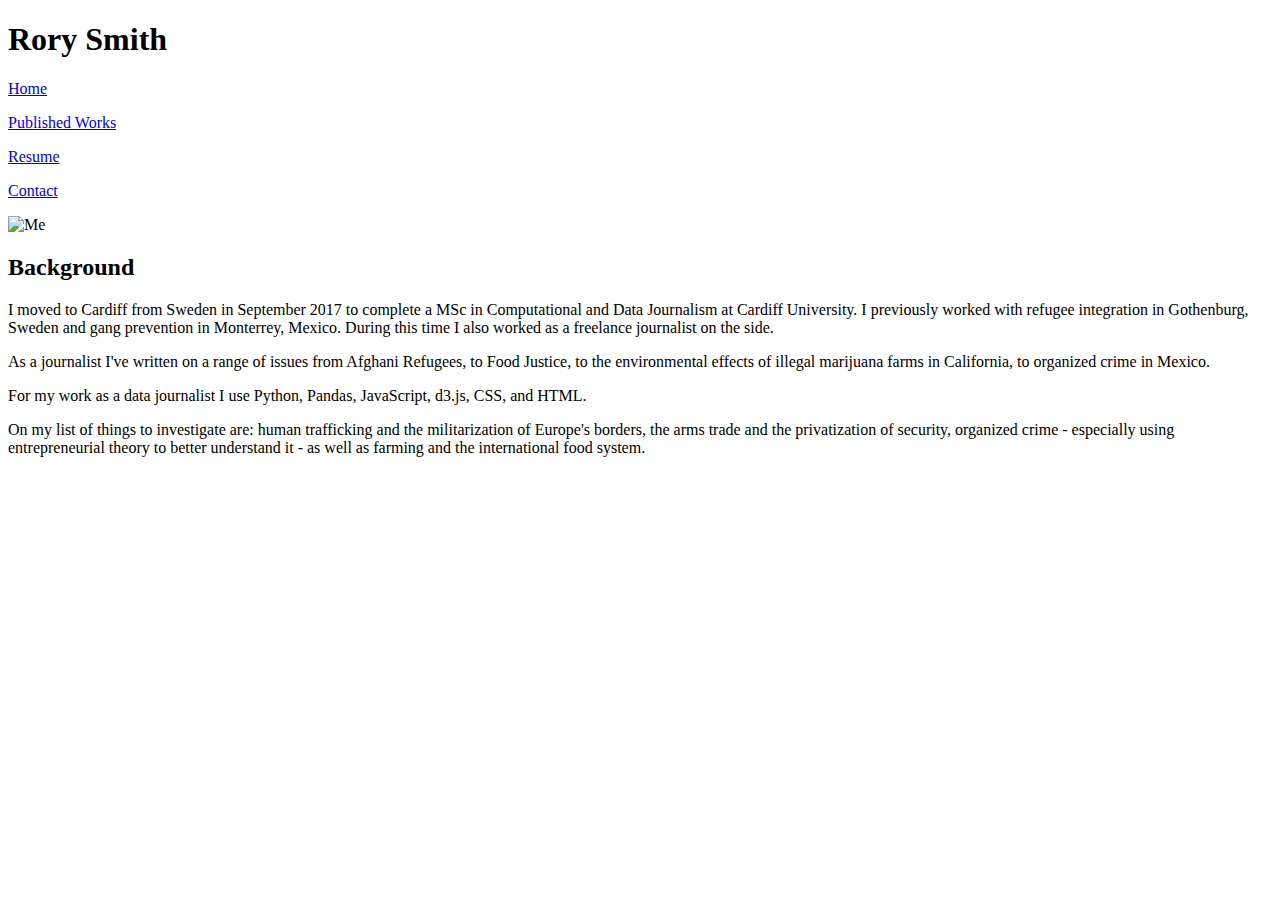
==== index.html @ b9a2f966 "Update 14/3/2018" ====
<!DOCTYPE html>
<html>
  <head>
    <meta charset="utf-8">
    <meta name='viewport' content='width=device-width, initial-scale=1.0, maximum-scale=1.0' />
    <title>Rory Smith</title>
    <link rel='stylesheet' href='index.css' />
    <link href="https://fonts.googleapis.com/css?family=Old+Standard+TT" rel="stylesheet">
    <link href="https://fonts.googleapis.com/css?family=Crimson+Text" rel="stylesheet">
    <link href="https://fonts.googleapis.com/css?family=Sanchez" rel="stylesheet">
  </head>
  <body>
    <header>
      <h1>Rory Smith</h1>
      <div id="header">
        <p><a href="index.html">Home</a></p>
        <p><a href="works.html">Published Works</a></p>
        <p><a href="resume.html">Resume</a></p>
        <p><a href="contact.html">Contact</a></p>
      </div>
    </header>


    <div id="bigContainer">
      <img src="rory0089.jpg" alt="Me">
      <div class="container">
        <div id="info">
          <h2>Background</h2>
          <p>I moved to Cardiff from Sweden in September 2017 to complete a MSc in Computational and Data Journalism
          at Cardiff University. I previously worked with refugee integration in Gothenburg, Sweden and gang prevention in Monterrey, Mexico. During this time I also worked as a freelance
          journalist on the side.</p>
          <p>As a journalist I've written on a range of issues from Afghani Refugees, to Food Justice,
          to the environmental effects of illegal marijuana farms in California, to organized crime in Mexico.</p>
          <p>For my work as a data journalist I use Python, Pandas, JavaScript, d3.js, CSS, and HTML.</p>
          <p>On my list of things to investigate are: human trafficking and the militarization of Europe's borders, the arms trade and the privatization of security,
          organized crime - especially using entrepreneurial theory to better understand it - as well as farming and the international food system.</p>
        </div>
      </div>
    </div>

  </body>
</html>
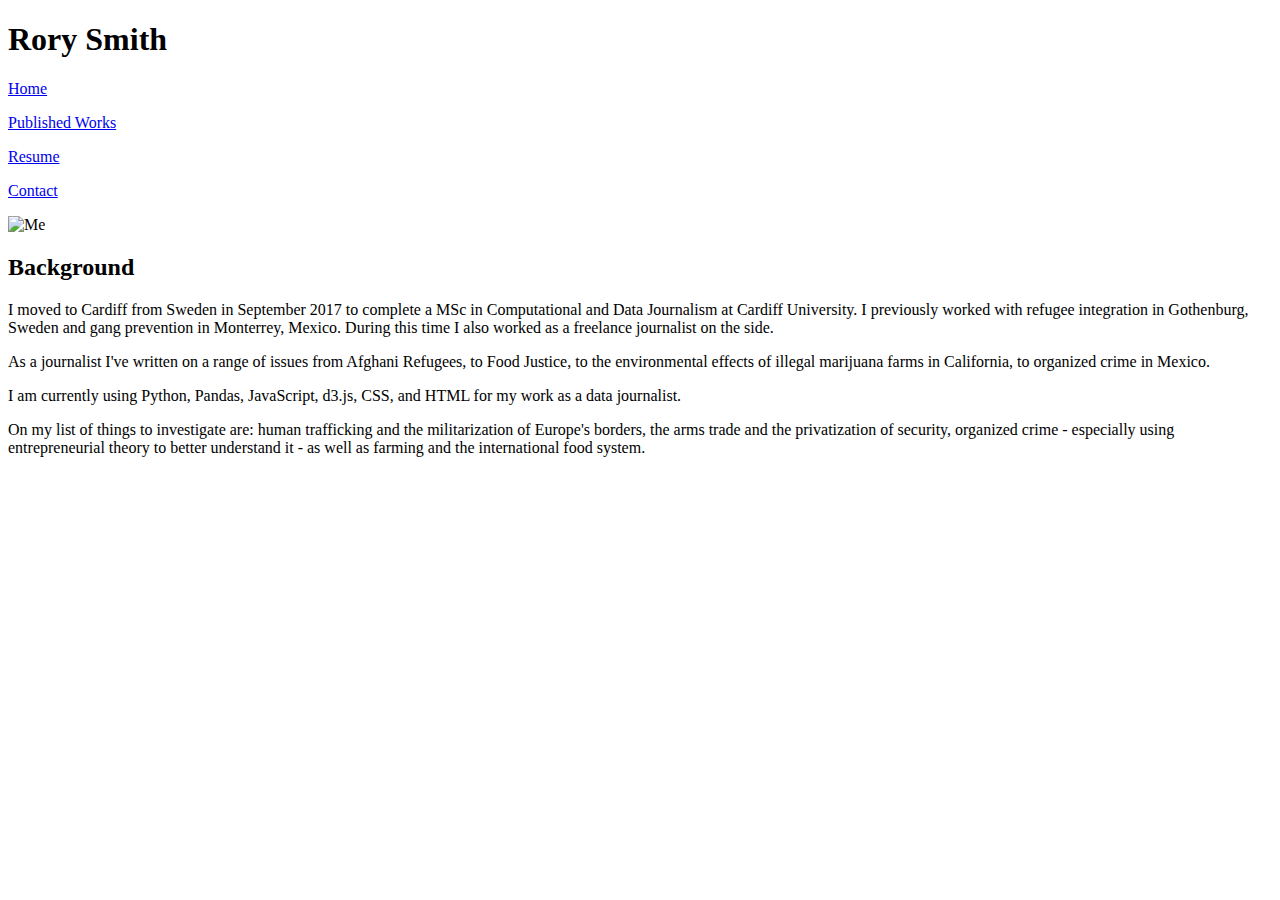
==== commit 428a5aae: "Update 15/3/2018" ====
--- a/index.html
+++ b/index.html
@@ -31,7 +31,7 @@
           journalist on the side.</p>
           <p>As a journalist I've written on a range of issues from Afghani Refugees, to Food Justice,
           to the environmental effects of illegal marijuana farms in California, to organized crime in Mexico.</p>
-          <p>For my work as a data journalist I use Python, Pandas, JavaScript, d3.js, CSS, and HTML.</p>
+          <p>I am currently using Python, Pandas, JavaScript, d3.js, CSS, and HTML for my work as a data journalist.</p>
           <p>On my list of things to investigate are: human trafficking and the militarization of Europe's borders, the arms trade and the privatization of security,
           organized crime - especially using entrepreneurial theory to better understand it - as well as farming and the international food system.</p>
         </div>
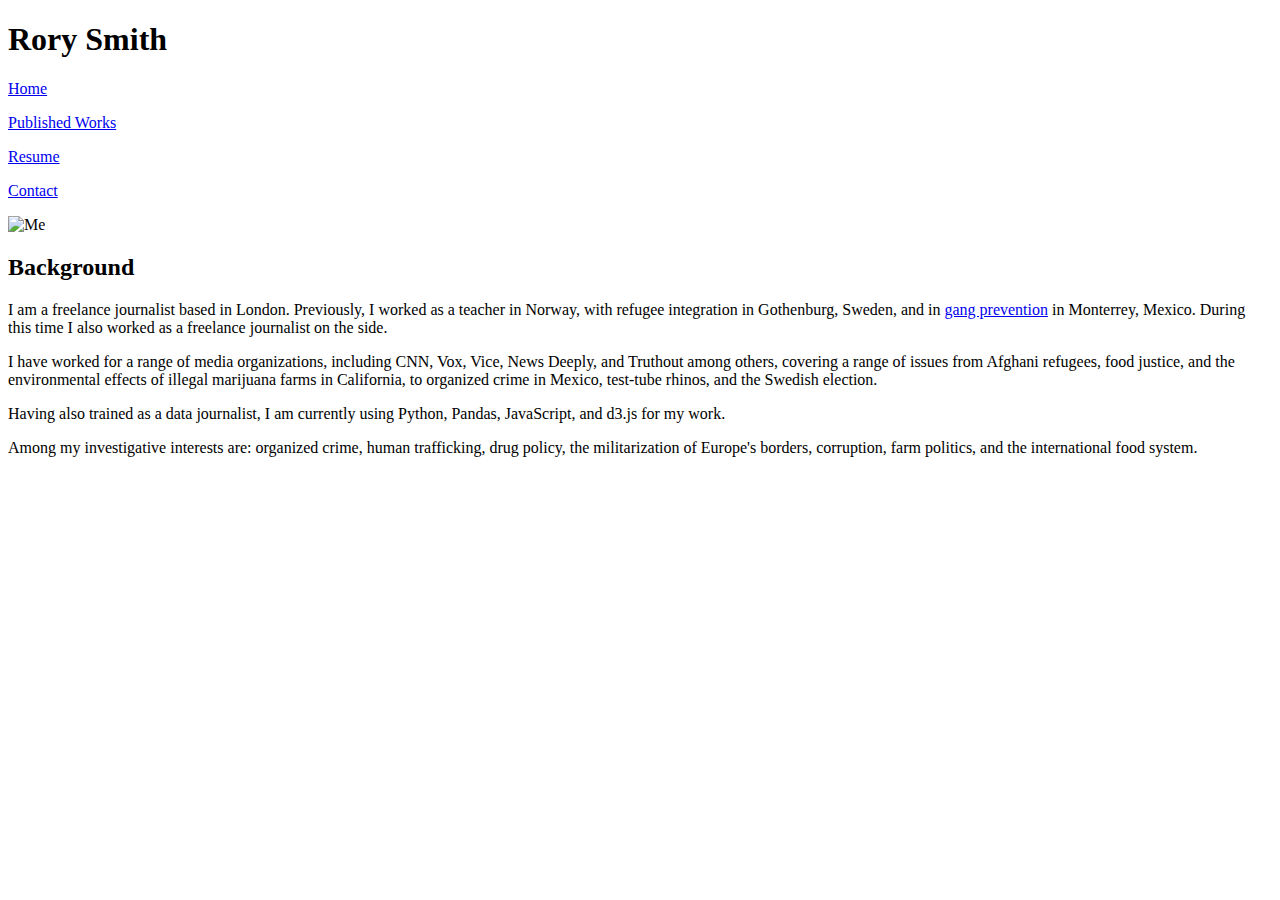
==== commit 96915ca4: "added" ====
--- a/index.html
+++ b/index.html
@@ -26,14 +26,13 @@
       <div class="container">
         <div id="info">
           <h2>Background</h2>
-          <p>I moved to Cardiff from Sweden in September 2017 to complete a MSc in Computational and Data Journalism
-          at Cardiff University. I previously worked with refugee integration in Gothenburg, Sweden and gang prevention in Monterrey, Mexico. During this time I also worked as a freelance
+          <p>I am a freelance journalist based in London. Previously, I worked as a teacher in Norway, with refugee integration in Gothenburg, Sweden, and in <a href="http://escalandofronteras.org/es/home-es/" target="_blank">gang prevention</a> in Monterrey, Mexico. During this time I also worked as a freelance
           journalist on the side.</p>
-          <p>As a journalist I've written on a range of issues from Afghani Refugees, to Food Justice,
-          to the environmental effects of illegal marijuana farms in California, to organized crime in Mexico.</p>
-          <p>I am currently using Python, Pandas, JavaScript, d3.js, CSS, and HTML for my work as a data journalist.</p>
-          <p>On my list of things to investigate are: human trafficking and the militarization of Europe's borders, the arms trade and the privatization of security,
-          organized crime - especially using entrepreneurial theory to better understand it - as well as farming and the international food system.</p>
+          <p>I have worked for a range of media organizations, including CNN, Vox, Vice, News Deeply, and Truthout among others, covering a range of issues from Afghani refugees, food justice,
+          and the environmental effects of illegal marijuana farms in California, to organized crime in Mexico, test-tube rhinos, and the Swedish election.</p>
+          <p>Having also trained as a data journalist, I am currently using Python, Pandas, JavaScript, and d3.js for my work.</p>
+          <p>Among my investigative interests are: organized crime, human trafficking, drug policy, the militarization of Europe's borders, corruption,
+          farm politics, and the international food system.</p>
         </div>
       </div>
     </div>
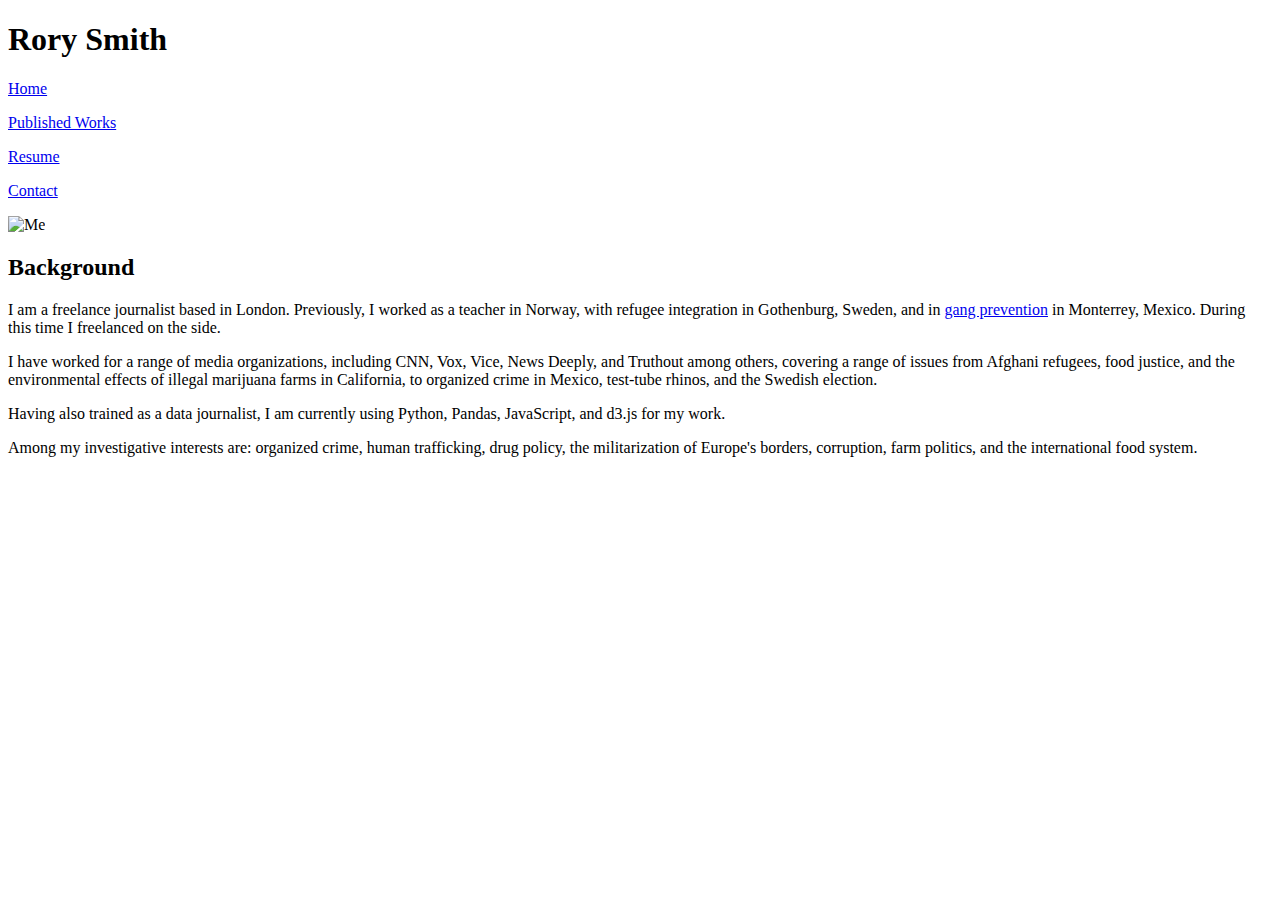
==== commit a4ab93d8: "freelanced" ====
--- a/index.html
+++ b/index.html
@@ -26,8 +26,7 @@
       <div class="container">
         <div id="info">
           <h2>Background</h2>
-          <p>I am a freelance journalist based in London. Previously, I worked as a teacher in Norway, with refugee integration in Gothenburg, Sweden, and in <a href="http://escalandofronteras.org/es/home-es/" target="_blank">gang prevention</a> in Monterrey, Mexico. During this time I also worked as a freelance
-          journalist on the side.</p>
+          <p>I am a freelance journalist based in London. Previously, I worked as a teacher in Norway, with refugee integration in Gothenburg, Sweden, and in <a href="http://escalandofronteras.org/es/home-es/" target="_blank">gang prevention</a> in Monterrey, Mexico. During this time I freelanced on the side.</p>
           <p>I have worked for a range of media organizations, including CNN, Vox, Vice, News Deeply, and Truthout among others, covering a range of issues from Afghani refugees, food justice,
           and the environmental effects of illegal marijuana farms in California, to organized crime in Mexico, test-tube rhinos, and the Swedish election.</p>
           <p>Having also trained as a data journalist, I am currently using Python, Pandas, JavaScript, and d3.js for my work.</p>
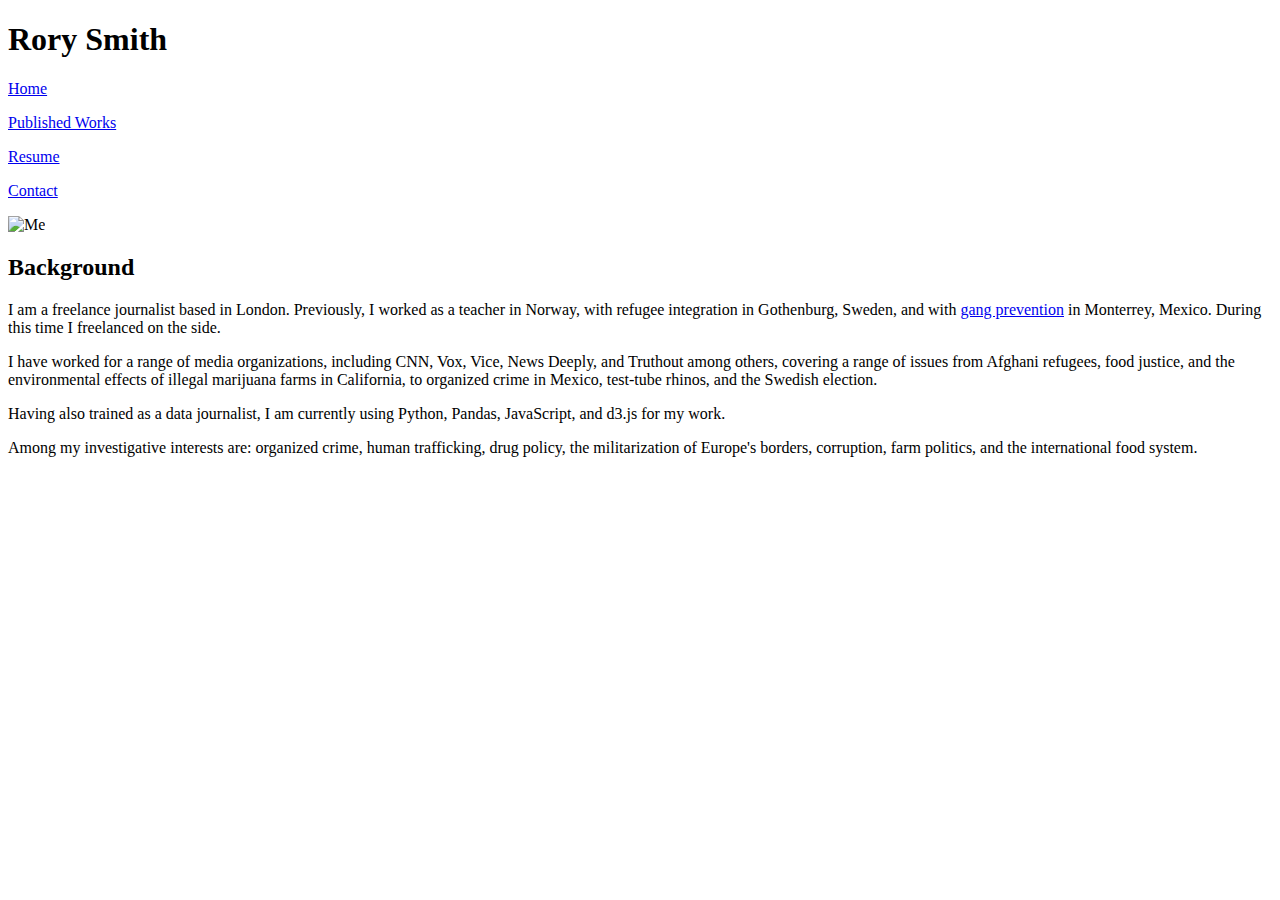
==== commit 079598fd: "with" ====
--- a/index.html
+++ b/index.html
@@ -26,7 +26,7 @@
       <div class="container">
         <div id="info">
           <h2>Background</h2>
-          <p>I am a freelance journalist based in London. Previously, I worked as a teacher in Norway, with refugee integration in Gothenburg, Sweden, and in <a href="http://escalandofronteras.org/es/home-es/" target="_blank">gang prevention</a> in Monterrey, Mexico. During this time I freelanced on the side.</p>
+          <p>I am a freelance journalist based in London. Previously, I worked as a teacher in Norway, with refugee integration in Gothenburg, Sweden, and with <a href="http://escalandofronteras.org/es/home-es/" target="_blank">gang prevention</a> in Monterrey, Mexico. During this time I freelanced on the side.</p>
           <p>I have worked for a range of media organizations, including CNN, Vox, Vice, News Deeply, and Truthout among others, covering a range of issues from Afghani refugees, food justice,
           and the environmental effects of illegal marijuana farms in California, to organized crime in Mexico, test-tube rhinos, and the Swedish election.</p>
           <p>Having also trained as a data journalist, I am currently using Python, Pandas, JavaScript, and d3.js for my work.</p>
